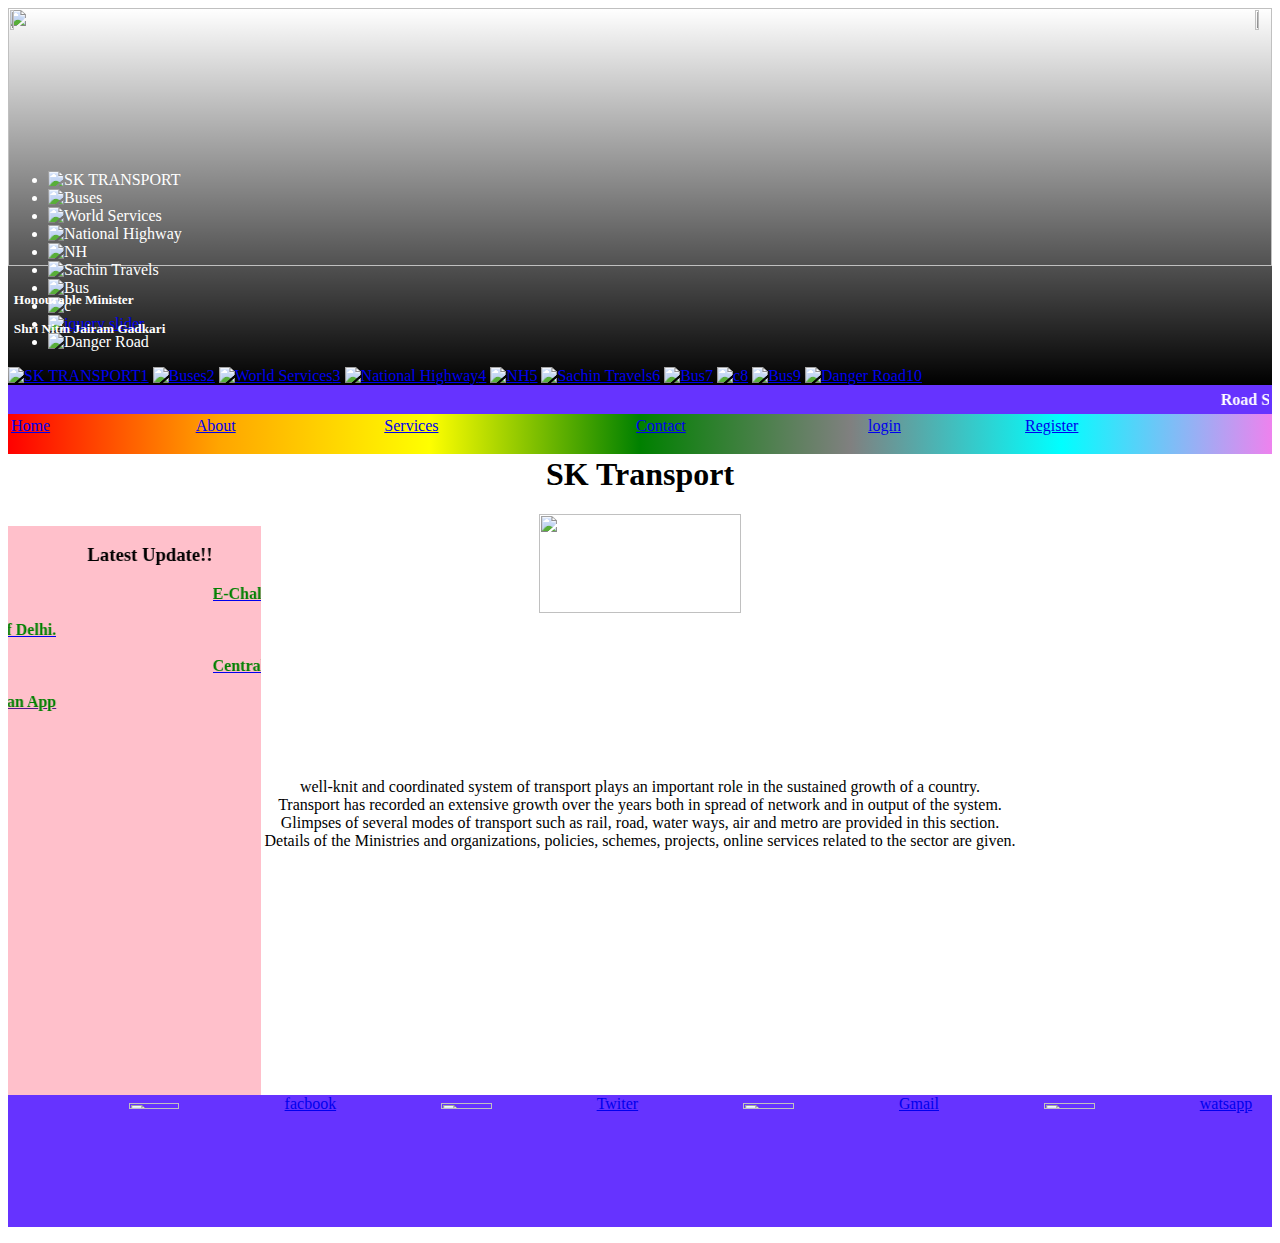
==== index.html @ 377bc9ac "initial release" ====
<HTML>
<head>
<title>SK Transport</title>

<link rel="stylesheet" href="mystyle.css">

<link rel="stylesheet" type="text/css" href="E:\Sachin Transport\slider/engine1/style.css" />
	<script type="text/javascript" src="E:\Sachin Transport\slider/engine1/jquery.js"></script>
	
	

</head>
<body>

<form>
 
  <div class="header">
  
  
  <div class="top-left"><image src="E:\Sachin Transport\image\minstert.png"width=20% height=30%></div>
  <div class="top-right"><image src="E:\Sachin Transport\image\01.png"width=30% height=20%></div>
  <div class="centered"><h5><font color="white">Honourable Minister
                                                   <p> Shri Nitin Jairam Gadkari</h5></div>
  

  <image src="E:\Sachin Transport\image\1.jpg"width=100% height=54%>
 
     
	  
	 <!-- <div class="centered"><h1><font color="red">SK Transport </h1></div>-->
	  <div class="sl">
	  <div id="wowslider-container1">
	  
	<div class="ws_images"><ul>
		<li><img src="E:\Sachin Transport\slider/data1/images/3.png" alt="SK TRANSPORT" title="SK TRANSPORT" id="wows1_0"/></li>
		<li><img src="E:\Sachin Transport\slider/data1/images/10.jpg" alt="Buses" title="Buses" id="wows1_1"/></li>
		<li><img src="E:\Sachin Transport\slider/data1/images/62.jpg" alt="World Services" title="World Services" id="wows1_2"/></li>
		<li><img src="E:\Sachin Transport\slider/data1/images/68.jpg" alt="National Highway" title="National Highway" id="wows1_3"/></li>
		<li><img src="E:\Sachin Transport\slider/data1/images/70.jpg" alt="NH " title="NH " id="wows1_4"/></li>
		<li><img src="E:\Sachin Transport\slider/data1/images/77.jpg" alt="Sachin Travels" title="Sachin Travels" id="wows1_5"/></li>
		<li><img src="E:\Sachin Transport\slider/data1/images/b.jpg" alt="Bus" title="Bus" id="wows1_6"/></li>
		<li><img src="E:\Sachin Transport\slider/data1/images/c.jpg" alt="c" title="c" id="wows1_7"/></li>
		<li><a href="http://wowslider.net"><img src="E:\Sachin Transport\slider/data1/images/e.jpg" alt="jquery slider" title="Bus" id="wows1_8"/></a></li>
		<li><img src="E:\Sachin Transport\slider/data1/images/x.jpg" alt="Danger Road" title="Danger Road" id="wows1_9"/></li>
	</ul></div>
	
	<div class="ws_bullets"><div>
		<a href="#" title="SK TRANSPORT"><span><img src="E:\Sachin Transport\slider/data1/tooltips/3.png" alt="SK TRANSPORT"/>1</span></a>
		<a href="#" title="Buses"><span><img src="E:\Sachin Transport\slider/data1/tooltips/10.jpg" alt="Buses"/>2</span></a>
		<a href="#" title="World Services"><span><img src="E:\Sachin Transport\slider/data1/tooltips/62.jpg" alt="World Services"/>3</span></a>
		<a href="#" title="National Highway"><span><img src="E:\Sachin Transport\slider/data1/tooltips/68.jpg" alt="National Highway"/>4</span></a>
		<a href="#" title="NH "><span><img src="E:\Sachin Transport\slider/data1/tooltips/70.jpg" alt="NH "/>5</span></a>
		<a href="#" title="Sachin Travels"><span><img src="E:\Sachin Transport\slider/data1/tooltips/77.jpg" alt="Sachin Travels"/>6</span></a>
		<a href="#" title="Bus"><span><img src="E:\Sachin Transport\slider/data1/tooltips/b.jpg" alt="Bus"/>7</span></a>
		<a href="#" title="c"><span><img src="E:\Sachin Transport\slider/data1/tooltips/c.jpg" alt="c"/>8</span></a>
		<a href="#" title="Bus"><span><img src="E:\Sachin Transport\slider/data1/tooltips/e.jpg" alt="Bus"/>9</span></a>
		<a href="#" title="Danger Road"><span><img src="E:\Sachin Transport\slider/data1/tooltips/x.jpg" alt="Danger Road"/>10</span></a>
	</div></div><div class="ws_script" style="position:absolute;left:-99%"><a href="http://wowslider.com">http://wowslider.com/</a> by WOWSlider.com v8.7</div>
	<div class="ws_shadow"></div>
	</div>
	  </div>
	  
	 <script type="text/javascript" src="E:\Sachin Transport\slider/engine1/wowslider.js"></script>
	<script type="text/javascript" src="E:\Sachin Transport\slider/engine1/script.js"></script>
	  

	  
	 
  </div>
  
  <div class="tb">
  <table>
  <tr><td height="25" colspan="2"><marquee behavior="scroll" class="marqueetxt"><font color="white"><b>Road Safety is life safety&nbsp&nbsp&nbsp&nbsp&nbsp&nbsp&nbsp&nbsp&nbsp&nbsp&nbsp&nbsp&nbsp&nbsp&nbsp&nbsp&nbsp&nbsp&nbsp&nbsp&nbsp&nbsp&nbsp&nbsp&nbsp&nbsp&nbsp&nbsp&nbsp&nbsp&nbsp&nbsp&nbsp&nbsp&nbsp&nbsp&nbsp&nbsp&nbsp&nbsp&nbsp&nbsp&nbsp&nbsp&nbsp&nbsp&nbsp&nbsp&nbsp&nbsp&nbsp&nbsp&nbsp&nbsp 
Keep sufficient distance from vechicle&nbsp&nbsp&nbsp&nbsp&nbsp&nbsp&nbsp&nbsp&nbsp&nbsp&nbsp&nbsp&nbsp&nbsp&nbsp&nbsp&nbsp&nbsp&nbsp&nbsp&nbsp&nbsp&nbsp&nbsp&nbsp&nbsp&nbsp&nbsp&nbsp&nbsp&nbsp&nbsp&nbsp&nbsp&nbsp&nbsp&nbsp&nbsp&nbsp&nbsp&nbsp&nbsp&nbsp&nbsp&nbsp&nbsp&nbsp&nbsp&nbsp&nbsp  
Safety is more important than speed&nbsp&nbsp&nbsp&nbsp&nbsp&nbsp&nbsp&nbsp&nbsp&nbsp&nbsp&nbsp&nbsp&nbsp&nbsp&nbsp&nbsp&nbsp&nbsp&nbsp&nbsp&nbsp&nbsp&nbsp&nbsp&nbsp&nbsp&nbsp&nbsp&nbsp&nbsp&nbsp&nbsp&nbsp&nbsp&nbsp&nbsp&nbsp&nbsp&nbsp&nbsp&nbsp&nbsp&nbsp&nbsp&nbsp&nbsp&nbsp&nbsp&nbsp 
Speed Thrills But Kills&nbsp&nbsp&nbsp&nbsp&nbsp&nbsp&nbsp&nbsp&nbsp&nbsp&nbsp&nbsp&nbsp&nbsp&nbsp&nbsp&nbsp&nbsp&nbsp&nbsp&nbsp&nbsp&nbsp&nbsp&nbsp&nbsp&nbsp&nbsp&nbsp&nbsp&nbsp&nbsp&nbsp&nbsp&nbsp&nbsp&nbsp&nbsp&nbsp&nbsp&nbsp&nbsp&nbsp&nbsp&nbsp&nbsp&nbsp&nbsp&nbsp&nbsp 
Normal speed meets every need. 
</b> 
</marquee></td>
</tr></table>
</div>
  
  <div class="menu">      
      <table class="table">
	  <tr>
	  <td><a href="#">Home</a></td>
	  <td><a href="E:\Sachin Transport\aboutus.html">About</a></td>
	  <td><a href="E:\Sachin Transport\services.html">Services</a></td>
	  <td><a href="E:\Sachin Transport\contact.html">Contact</a></td>
	  <td><a href="E:\Sachin Transport\login.html">login</a></td>
	   <td><a href="E:\Sachin Transport\registeration.html">Register</a></td>
	  </tr>
	  </table>
  
  
  </div>
     
  <div class="body">
  
                
       <center> <h1><font color="black"> SK Transport</h1></center>
 
        <center><image src="E:\Sachin Transport\image\6.png"weidth=30% height=40%>
        <p>
	    well-knit and coordinated system of transport plays an important role in the sustained growth of a country.</br>
		Transport has recorded an extensive growth over the years both in spread of network and in output of the system.</br>
		Glimpses of several modes of transport such as rail, road, water ways, air and metro are provided in this section. </br>
		Details of the Ministries and organizations, policies, schemes, projects, online services related to the sector are given.</br>
		
		</p></center>
		 
		 <div class="left">
		 <center><marquee behavior="alternate" direction="left"><h3>Latest Update!!</h3></marquee></center>
		
		 <marquee direction = "left"><a href="https://parivahan.gov.in/parivahan/en/content/implemented-e-challan-mobile-app"><font color="green">E-Challan Mobile app is implemented in 104 RTO 's in 5 States.</font></a></marquee></br></br>
		 <marquee direction = "right"><a href="https://parivahan.gov.in/parivahan/en/content/launch-online-services"><font color="green">Launch of Online services/Online fitness/LOI services by Hon'ble Transport minister, Government of NCT of Delhi.</font></a></marquee></br></br>
		 <marquee direction = "left"><a href="https://parivahan.gov.in/parivahan/en/content/web-enabled-vahan-4-soon"><font color="green">Centralized, web-enabled Vahan 4 soon to be launched in AS, BR, GA, GJ, HP, HR, KA, NL, PY, TR</font></a></marquee></br></br>
		 <marquee direction = "right"><a href=""> <font color="green">Get any Vehical Details on your smartphone Using mParivahan App</font></a></marquee></br></br>
		 
		 <a href="#"></a>
		 <a href="#"></a>

		 		 
		 </div>
		 
         
  </div>
  
  <div class="footer">    

</center>

<center>
<image src="E:\Sachin Transport\image\34.png"weidth=20% height=20%>
<a href="https://www.facebook.com/">facbook</a>
<image src="E:\Sachin Transport\image\31.png"weidth=20% height=20%>
<a href="https://twitter.com/">Twiter</a>
<image src="E:\Sachin Transport\image\33.png"weidth=20% height=20%>
<a href="https://accounts.google.com/Login">Gmail</a>
<image src="E:\Sachin Transport\image\32.jfif"weidth=20% height=20%>
<a href="https://web.whatsapp.com/%F0%9F%8C%90/en">watsapp</a>
</center>
 
    

 </div>



</form>
</body>
</HTML>
---- mystyle.css ----
.header
{
  width:100%;
  height:auto;
  background-color:purple;
  background: linear-gradient(transparent, black);
 }
 
 .menu 
 {
	 width:100%;
	 height:40px;
	 background: linear-gradient(to right, red,orange,yellow,green,gray,cyan,violet);
	
	 
 }
 
 .table
{
	width:100%;

	
}
 

.body
{
	width:100%;
    height:70%;
    background-color:white;
	margin-top:-20px;
}

.footer
{
  width:100%;
  height:15%;
 background-color: #6633FF;
 margin-top:20px;

}  
.left
{
	width:20%;
	height:100%;
	 background-color:pink;
	margin-top:-340px;
	font-weight:bold;
	
}


.centered
 {
    position: absolute;
    top: 20%;
    left: 50%;
    transform: translate(-50%, -50%);
}
.sl
{
	margin-top:-330px;
}
.tb
{
background-color:#6633FF;

}

.top-left
 {
    position: absolute;
    top: 10px;
    left: 10px;
}


.top-right {
    position: absolute;
    top: 10px;
    right: 5px;
}

.centered {
    position: absolute;
    top: 35%;
    left: 7%;
    transform: translate(-50%, -50%);
}
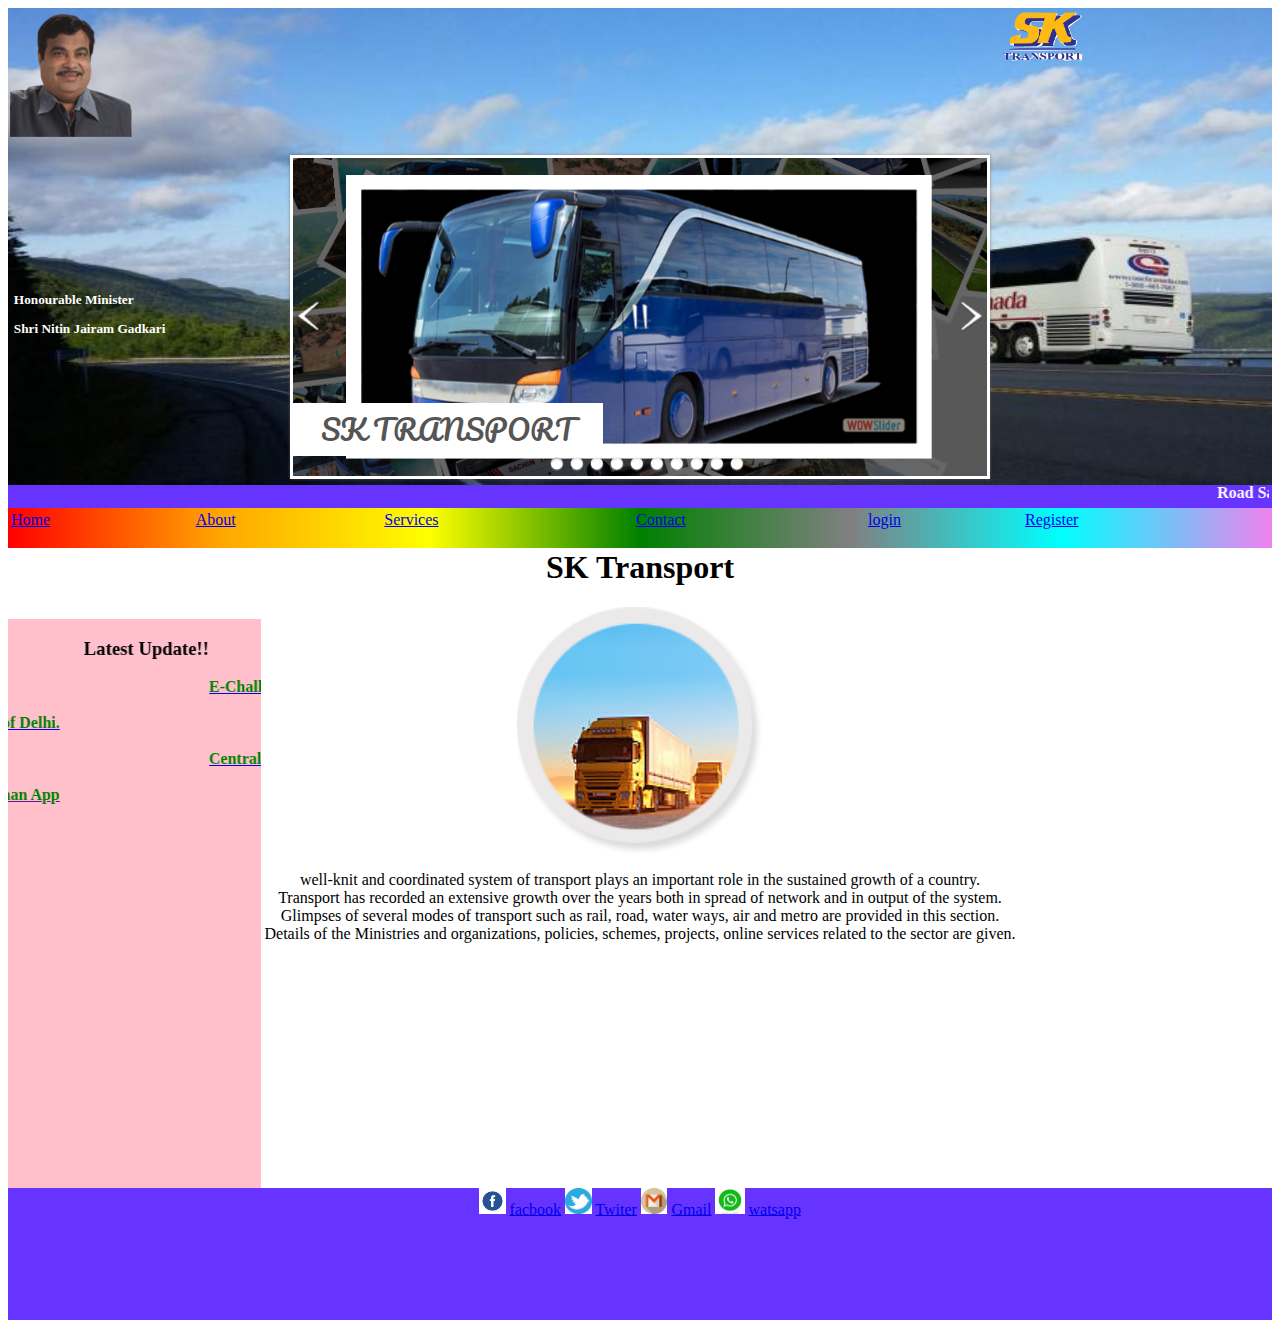
==== commit 4f0b7189: "added css to folder and fixed some bug" ====
--- a/index.html
+++ b/index.html
@@ -1,152 +1,198 @@
 <HTML>
+
 <head>
-<title>SK Transport</title>
+	<title>SK Transport</title>
 
-<link rel="stylesheet" href="mystyle.css">
+	<link rel="stylesheet" href="css/mystyle.css">
+	<link rel="stylesheet" type="text/css" href="slider/engine1/style.css"/>
+	
+	<script type="text/javascript" src="slider/engine1/jquery.js"></script>
+</head>
 
-<link rel="stylesheet" type="text/css" href="E:\Sachin Transport\slider/engine1/style.css" />
-	<script type="text/javascript" src="E:\Sachin Transport\slider/engine1/jquery.js"></script>
-	
-	
-
-</head>
 <body>
-
-<form>
- 
-  <div class="header">
-  
-  
-  <div class="top-left"><image src="E:\Sachin Transport\image\minstert.png"width=20% height=30%></div>
-  <div class="top-right"><image src="E:\Sachin Transport\image\01.png"width=30% height=20%></div>
-  <div class="centered"><h5><font color="white">Honourable Minister
-                                                   <p> Shri Nitin Jairam Gadkari</h5></div>
-  
-
-  <image src="E:\Sachin Transport\image\1.jpg"width=100% height=54%>
- 
-     
-	  
-	 <!-- <div class="centered"><h1><font color="red">SK Transport </h1></div>-->
-	  <div class="sl">
-	  <div id="wowslider-container1">
-	  
-	<div class="ws_images"><ul>
-		<li><img src="E:\Sachin Transport\slider/data1/images/3.png" alt="SK TRANSPORT" title="SK TRANSPORT" id="wows1_0"/></li>
-		<li><img src="E:\Sachin Transport\slider/data1/images/10.jpg" alt="Buses" title="Buses" id="wows1_1"/></li>
-		<li><img src="E:\Sachin Transport\slider/data1/images/62.jpg" alt="World Services" title="World Services" id="wows1_2"/></li>
-		<li><img src="E:\Sachin Transport\slider/data1/images/68.jpg" alt="National Highway" title="National Highway" id="wows1_3"/></li>
-		<li><img src="E:\Sachin Transport\slider/data1/images/70.jpg" alt="NH " title="NH " id="wows1_4"/></li>
-		<li><img src="E:\Sachin Transport\slider/data1/images/77.jpg" alt="Sachin Travels" title="Sachin Travels" id="wows1_5"/></li>
-		<li><img src="E:\Sachin Transport\slider/data1/images/b.jpg" alt="Bus" title="Bus" id="wows1_6"/></li>
-		<li><img src="E:\Sachin Transport\slider/data1/images/c.jpg" alt="c" title="c" id="wows1_7"/></li>
-		<li><a href="http://wowslider.net"><img src="E:\Sachin Transport\slider/data1/images/e.jpg" alt="jquery slider" title="Bus" id="wows1_8"/></a></li>
-		<li><img src="E:\Sachin Transport\slider/data1/images/x.jpg" alt="Danger Road" title="Danger Road" id="wows1_9"/></li>
-	</ul></div>
-	
-	<div class="ws_bullets"><div>
-		<a href="#" title="SK TRANSPORT"><span><img src="E:\Sachin Transport\slider/data1/tooltips/3.png" alt="SK TRANSPORT"/>1</span></a>
-		<a href="#" title="Buses"><span><img src="E:\Sachin Transport\slider/data1/tooltips/10.jpg" alt="Buses"/>2</span></a>
-		<a href="#" title="World Services"><span><img src="E:\Sachin Transport\slider/data1/tooltips/62.jpg" alt="World Services"/>3</span></a>
-		<a href="#" title="National Highway"><span><img src="E:\Sachin Transport\slider/data1/tooltips/68.jpg" alt="National Highway"/>4</span></a>
-		<a href="#" title="NH "><span><img src="E:\Sachin Transport\slider/data1/tooltips/70.jpg" alt="NH "/>5</span></a>
-		<a href="#" title="Sachin Travels"><span><img src="E:\Sachin Transport\slider/data1/tooltips/77.jpg" alt="Sachin Travels"/>6</span></a>
-		<a href="#" title="Bus"><span><img src="E:\Sachin Transport\slider/data1/tooltips/b.jpg" alt="Bus"/>7</span></a>
-		<a href="#" title="c"><span><img src="E:\Sachin Transport\slider/data1/tooltips/c.jpg" alt="c"/>8</span></a>
-		<a href="#" title="Bus"><span><img src="E:\Sachin Transport\slider/data1/tooltips/e.jpg" alt="Bus"/>9</span></a>
-		<a href="#" title="Danger Road"><span><img src="E:\Sachin Transport\slider/data1/tooltips/x.jpg" alt="Danger Road"/>10</span></a>
-	</div></div><div class="ws_script" style="position:absolute;left:-99%"><a href="http://wowslider.com">http://wowslider.com/</a> by WOWSlider.com v8.7</div>
-	<div class="ws_shadow"></div>
-	</div>
-	  </div>
-	  
-	 <script type="text/javascript" src="E:\Sachin Transport\slider/engine1/wowslider.js"></script>
-	<script type="text/javascript" src="E:\Sachin Transport\slider/engine1/script.js"></script>
-	  
-
-	  
-	 
-  </div>
-  
-  <div class="tb">
-  <table>
-  <tr><td height="25" colspan="2"><marquee behavior="scroll" class="marqueetxt"><font color="white"><b>Road Safety is life safety&nbsp&nbsp&nbsp&nbsp&nbsp&nbsp&nbsp&nbsp&nbsp&nbsp&nbsp&nbsp&nbsp&nbsp&nbsp&nbsp&nbsp&nbsp&nbsp&nbsp&nbsp&nbsp&nbsp&nbsp&nbsp&nbsp&nbsp&nbsp&nbsp&nbsp&nbsp&nbsp&nbsp&nbsp&nbsp&nbsp&nbsp&nbsp&nbsp&nbsp&nbsp&nbsp&nbsp&nbsp&nbsp&nbsp&nbsp&nbsp&nbsp&nbsp&nbsp&nbsp&nbsp&nbsp 
-Keep sufficient distance from vechicle&nbsp&nbsp&nbsp&nbsp&nbsp&nbsp&nbsp&nbsp&nbsp&nbsp&nbsp&nbsp&nbsp&nbsp&nbsp&nbsp&nbsp&nbsp&nbsp&nbsp&nbsp&nbsp&nbsp&nbsp&nbsp&nbsp&nbsp&nbsp&nbsp&nbsp&nbsp&nbsp&nbsp&nbsp&nbsp&nbsp&nbsp&nbsp&nbsp&nbsp&nbsp&nbsp&nbsp&nbsp&nbsp&nbsp&nbsp&nbsp&nbsp&nbsp  
-Safety is more important than speed&nbsp&nbsp&nbsp&nbsp&nbsp&nbsp&nbsp&nbsp&nbsp&nbsp&nbsp&nbsp&nbsp&nbsp&nbsp&nbsp&nbsp&nbsp&nbsp&nbsp&nbsp&nbsp&nbsp&nbsp&nbsp&nbsp&nbsp&nbsp&nbsp&nbsp&nbsp&nbsp&nbsp&nbsp&nbsp&nbsp&nbsp&nbsp&nbsp&nbsp&nbsp&nbsp&nbsp&nbsp&nbsp&nbsp&nbsp&nbsp&nbsp&nbsp 
-Speed Thrills But Kills&nbsp&nbsp&nbsp&nbsp&nbsp&nbsp&nbsp&nbsp&nbsp&nbsp&nbsp&nbsp&nbsp&nbsp&nbsp&nbsp&nbsp&nbsp&nbsp&nbsp&nbsp&nbsp&nbsp&nbsp&nbsp&nbsp&nbsp&nbsp&nbsp&nbsp&nbsp&nbsp&nbsp&nbsp&nbsp&nbsp&nbsp&nbsp&nbsp&nbsp&nbsp&nbsp&nbsp&nbsp&nbsp&nbsp&nbsp&nbsp&nbsp&nbsp 
-Normal speed meets every need. 
-</b> 
-</marquee></td>
-</tr></table>
-</div>
-  
-  <div class="menu">      
-      <table class="table">
-	  <tr>
-	  <td><a href="#">Home</a></td>
-	  <td><a href="E:\Sachin Transport\aboutus.html">About</a></td>
-	  <td><a href="E:\Sachin Transport\services.html">Services</a></td>
-	  <td><a href="E:\Sachin Transport\contact.html">Contact</a></td>
-	  <td><a href="E:\Sachin Transport\login.html">login</a></td>
-	   <td><a href="E:\Sachin Transport\registeration.html">Register</a></td>
-	  </tr>
-	  </table>
-  
-  
-  </div>
-     
-  <div class="body">
-  
-                
-       <center> <h1><font color="black"> SK Transport</h1></center>
- 
-        <center><image src="E:\Sachin Transport\image\6.png"weidth=30% height=40%>
-        <p>
-	    well-knit and coordinated system of transport plays an important role in the sustained growth of a country.</br>
-		Transport has recorded an extensive growth over the years both in spread of network and in output of the system.</br>
-		Glimpses of several modes of transport such as rail, road, water ways, air and metro are provided in this section. </br>
-		Details of the Ministries and organizations, policies, schemes, projects, online services related to the sector are given.</br>
-		
-		</p></center>
-		 
-		 <div class="left">
-		 <center><marquee behavior="alternate" direction="left"><h3>Latest Update!!</h3></marquee></center>
-		
-		 <marquee direction = "left"><a href="https://parivahan.gov.in/parivahan/en/content/implemented-e-challan-mobile-app"><font color="green">E-Challan Mobile app is implemented in 104 RTO 's in 5 States.</font></a></marquee></br></br>
-		 <marquee direction = "right"><a href="https://parivahan.gov.in/parivahan/en/content/launch-online-services"><font color="green">Launch of Online services/Online fitness/LOI services by Hon'ble Transport minister, Government of NCT of Delhi.</font></a></marquee></br></br>
-		 <marquee direction = "left"><a href="https://parivahan.gov.in/parivahan/en/content/web-enabled-vahan-4-soon"><font color="green">Centralized, web-enabled Vahan 4 soon to be launched in AS, BR, GA, GJ, HP, HR, KA, NL, PY, TR</font></a></marquee></br></br>
-		 <marquee direction = "right"><a href=""> <font color="green">Get any Vehical Details on your smartphone Using mParivahan App</font></a></marquee></br></br>
-		 
-		 <a href="#"></a>
-		 <a href="#"></a>
-
-		 		 
-		 </div>
-		 
-         
-  </div>
-  
-  <div class="footer">    
-
-</center>
-
-<center>
-<image src="E:\Sachin Transport\image\34.png"weidth=20% height=20%>
-<a href="https://www.facebook.com/">facbook</a>
-<image src="E:\Sachin Transport\image\31.png"weidth=20% height=20%>
-<a href="https://twitter.com/">Twiter</a>
-<image src="E:\Sachin Transport\image\33.png"weidth=20% height=20%>
-<a href="https://accounts.google.com/Login">Gmail</a>
-<image src="E:\Sachin Transport\image\32.jfif"weidth=20% height=20%>
-<a href="https://web.whatsapp.com/%F0%9F%8C%90/en">watsapp</a>
-</center>
- 
-    
-
- </div>
+	<form>
+		<div class="header">
+			<div class="top-left">
+				<image src="image\minstert.png" width=20% height=30%>
+			</div>
+			<div class="top-right">
+				<image src="image\01.png" width=30% height=20%>
+			</div>
+			<div class="centered">
+				<h5>
+					<font color="white">Honourable Minister
+						<p> Shri Nitin Jairam Gadkari
+				</h5>
+			</div>
 
 
+			<image src="image\1.jpg" width=100% height=54%>
 
-</form>
+				<!-- <div class="centered"><h1><font color="red">SK Transport </h1></div>-->
+				<div class="sl">
+					<div id="wowslider-container1">
+
+						<div class="ws_images">
+							<ul>
+								<li><img src="slider/data1/images/3.png" alt="SK TRANSPORT" title="SK TRANSPORT"
+										id="wows1_0" /></li>
+								<li><img src="slider/data1/images/10.jpg" alt="Buses" title="Buses" id="wows1_1" /></li>
+								<li><img src="slider/data1/images/62.jpg" alt="World Services" title="World Services"
+										id="wows1_2" /></li>
+								<li><img src="slider/data1/images/68.jpg" alt="National Highway"
+										title="National Highway" id="wows1_3" /></li>
+								<li><img src="slider/data1/images/70.jpg" alt="NH " title="NH " id="wows1_4" /></li>
+								<li><img src="slider/data1/images/77.jpg" alt="Sachin Travels" title="Sachin Travels"
+										id="wows1_5" /></li>
+								<li><img src="slider/data1/images/b.jpg" alt="Bus" title="Bus" id="wows1_6" /></li>
+								<li><img src="slider/data1/images/c.jpg" alt="c" title="c" id="wows1_7" /></li>
+								<li><a href="http://wowslider.net"><img src="slider/data1/images/e.jpg"
+											alt="jquery slider" title="Bus" id="wows1_8" /></a></li>
+								<li><img src="slider/data1/images/x.jpg" alt="Danger Road" title="Danger Road"
+										id="wows1_9" /></li>
+							</ul>
+						</div>
+
+						<div class="ws_bullets">
+							<div>
+								<a href="#" title="SK TRANSPORT"><span><img src="slider/data1/tooltips/3.png"
+											alt="SK TRANSPORT" />1</span></a>
+								<a href="#" title="Buses"><span><img src="slider/data1/tooltips/10.jpg"
+											alt="Buses" />2</span></a>
+								<a href="#" title="World Services"><span><img src="slider/data1/tooltips/62.jpg"
+											alt="World Services" />3</span></a>
+								<a href="#" title="National Highway"><span><img src="slider/data1/tooltips/68.jpg"
+											alt="National Highway" />4</span></a>
+								<a href="#" title="NH "><span><img src="slider/data1/tooltips/70.jpg"
+											alt="NH " />5</span></a>
+								<a href="#" title="Sachin Travels"><span><img src="slider/data1/tooltips/77.jpg"
+											alt="Sachin Travels" />6</span></a>
+								<a href="#" title="Bus"><span><img src="slider/data1/tooltips/b.jpg"
+											alt="Bus" />7</span></a>
+								<a href="#" title="c"><span><img src="slider/data1/tooltips/c.jpg"
+											alt="c" />8</span></a>
+								<a href="#" title="Bus"><span><img src="slider/data1/tooltips/e.jpg"
+											alt="Bus" />9</span></a>
+								<a href="#" title="Danger Road"><span><img src="slider/data1/tooltips/x.jpg"
+											alt="Danger Road" />10</span></a>
+							</div>
+						</div>
+						<div class="ws_script" style="position:absolute;left:-99%"><a
+								href="http://wowslider.com">http://wowslider.com/</a> by WOWSlider.com v8.7</div>
+						<div class="ws_shadow"></div>
+					</div>
+				</div>
+
+				<script type="text/javascript" src="slider/engine1/wowslider.js"></script>
+				<script type="text/javascript" src="slider/engine1/script.js"></script>
+		</div>
+
+		<div class="tb">
+			<table>
+				<tr>
+					<td height="25" colspan="2">
+						<marquee behavior="scroll" class="marqueetxt">
+							<font color="white"><b>Road Safety is life
+									safety&nbsp&nbsp&nbsp&nbsp&nbsp&nbsp&nbsp&nbsp&nbsp&nbsp&nbsp&nbsp&nbsp&nbsp&nbsp&nbsp&nbsp&nbsp&nbsp&nbsp&nbsp&nbsp&nbsp&nbsp&nbsp&nbsp&nbsp&nbsp&nbsp&nbsp&nbsp&nbsp&nbsp&nbsp&nbsp&nbsp&nbsp&nbsp&nbsp&nbsp&nbsp&nbsp&nbsp&nbsp&nbsp&nbsp&nbsp&nbsp&nbsp&nbsp&nbsp&nbsp&nbsp&nbsp
+									Keep sufficient distance from
+									vechicle&nbsp&nbsp&nbsp&nbsp&nbsp&nbsp&nbsp&nbsp&nbsp&nbsp&nbsp&nbsp&nbsp&nbsp&nbsp&nbsp&nbsp&nbsp&nbsp&nbsp&nbsp&nbsp&nbsp&nbsp&nbsp&nbsp&nbsp&nbsp&nbsp&nbsp&nbsp&nbsp&nbsp&nbsp&nbsp&nbsp&nbsp&nbsp&nbsp&nbsp&nbsp&nbsp&nbsp&nbsp&nbsp&nbsp&nbsp&nbsp&nbsp&nbsp
+									Safety is more important than
+									speed&nbsp&nbsp&nbsp&nbsp&nbsp&nbsp&nbsp&nbsp&nbsp&nbsp&nbsp&nbsp&nbsp&nbsp&nbsp&nbsp&nbsp&nbsp&nbsp&nbsp&nbsp&nbsp&nbsp&nbsp&nbsp&nbsp&nbsp&nbsp&nbsp&nbsp&nbsp&nbsp&nbsp&nbsp&nbsp&nbsp&nbsp&nbsp&nbsp&nbsp&nbsp&nbsp&nbsp&nbsp&nbsp&nbsp&nbsp&nbsp&nbsp&nbsp
+									Speed Thrills But
+									Kills&nbsp&nbsp&nbsp&nbsp&nbsp&nbsp&nbsp&nbsp&nbsp&nbsp&nbsp&nbsp&nbsp&nbsp&nbsp&nbsp&nbsp&nbsp&nbsp&nbsp&nbsp&nbsp&nbsp&nbsp&nbsp&nbsp&nbsp&nbsp&nbsp&nbsp&nbsp&nbsp&nbsp&nbsp&nbsp&nbsp&nbsp&nbsp&nbsp&nbsp&nbsp&nbsp&nbsp&nbsp&nbsp&nbsp&nbsp&nbsp&nbsp&nbsp
+									Normal speed meets every need.
+								</b>
+						</marquee>
+					</td>
+				</tr>
+			</table>
+		</div>
+
+		<div class="menu">
+			<table class="table">
+				<tr>
+					<td><a href="#">Home</a></td>
+					<td><a href="aboutus.html">About</a></td>
+					<td><a href="services.html">Services</a></td>
+					<td><a href="contact.html">Contact</a></td>
+					<td><a href="login.html">login</a></td>
+					<td><a href="registeration.html">Register</a></td>
+				</tr>
+			</table>
+		</div>
+
+		<div class="body">
+			<center>
+				<h1>
+					<font color="black"> SK Transport
+				</h1>
+			</center>
+
+			<center>
+				<image src="image\6.png" weidth=30% height=40%>
+					<p>
+						well-knit and coordinated system of transport plays an important role in the sustained growth of
+						a country.</br>
+						Transport has recorded an extensive growth over the years both in spread of network and in
+						output of the system.</br>
+						Glimpses of several modes of transport such as rail, road, water ways, air and metro are
+						provided in this section. </br>
+						Details of the Ministries and organizations, policies, schemes, projects, online services
+						related to the sector are given.</br>
+
+					</p>
+			</center>
+
+			<div class="left">
+				<center>
+					<marquee behavior="alternate" direction="left">
+						<h3>Latest Update!!</h3>
+					</marquee>
+				</center>
+
+				<marquee direction="left"><a
+						href="https://parivahan.gov.in/parivahan/en/content/implemented-e-challan-mobile-app">
+						<font color="green">E-Challan Mobile app is implemented in 104 RTO 's in 5 States.</font>
+					</a></marquee></br></br>
+				<marquee direction="right"><a
+						href="https://parivahan.gov.in/parivahan/en/content/launch-online-services">
+						<font color="green">Launch of Online services/Online fitness/LOI services by Hon'ble Transport
+							minister, Government of NCT of Delhi.</font>
+					</a></marquee></br></br>
+				<marquee direction="left"><a
+						href="https://parivahan.gov.in/parivahan/en/content/web-enabled-vahan-4-soon">
+						<font color="green">Centralized, web-enabled Vahan 4 soon to be launched in AS, BR, GA, GJ, HP,
+							HR, KA, NL, PY, TR</font>
+					</a></marquee></br></br>
+				<marquee direction="right"><a href="">
+						<font color="green">Get any Vehical Details on your smartphone Using mParivahan App</font>
+					</a></marquee></br></br>
+
+				<a href="#"></a>
+				<a href="#"></a>
+
+
+			</div>
+
+
+		</div>
+
+		<div class="footer">
+
+			</center>
+
+			<center>
+				<image src="image\34.png" weidth=20% height=20%>
+					<a href="https://www.facebook.com/">facbook</a>
+					<image src="image\31.png" weidth=20% height=20%>
+						<a href="https://twitter.com/">Twiter</a>
+						<image src="image\33.png" weidth=20% height=20%>
+							<a href="https://accounts.google.com/Login">Gmail</a>
+							<image src="image\32.jfif" weidth=20% height=20%>
+								<a href="https://web.whatsapp.com/%F0%9F%8C%90/en">watsapp</a>
+			</center>
+		</div>
+	</form>
 </body>
+
 </HTML>--- a/css/mystyle.css
+++ b/css/mystyle.css
@@ -0,0 +1,92 @@
+
+
+.header
+{
+  width:100%;
+  height:auto;
+  background-color:purple;
+  background: linear-gradient(transparent, black);
+ }
+ 
+ .menu 
+ {
+	 width:100%;
+	 height:40px;
+	 background: linear-gradient(to right, red,orange,yellow,green,gray,cyan,violet);
+	
+	 
+ }
+ 
+ .table
+{
+	width:100%;
+
+	
+}
+ 
+
+.body
+{
+	width:100%;
+    height:70%;
+    background-color:white;
+	margin-top:-20px;
+}
+
+.footer
+{
+  width:100%;
+  height:15%;
+ background-color: #6633FF;
+ margin-top:20px;
+
+}  
+.left
+{
+	width:20%;
+	height:100%;
+	 background-color:pink;
+	margin-top:-340px;
+	font-weight:bold;
+	
+}
+
+
+.centered
+ {
+    position: absolute;
+    top: 20%;
+    left: 50%;
+    transform: translate(-50%, -50%);
+}
+.sl
+{
+	margin-top:-330px;
+}
+.tb
+{
+background-color:#6633FF;
+
+}
+
+.top-left
+ {
+    position: absolute;
+    top: 10px;
+    left: 10px;
+}
+
+
+.top-right {
+    position: absolute;
+    top: 10px;
+    right: 5px;
+}
+
+.centered {
+    position: absolute;
+    top: 35%;
+    left: 7%;
+    transform: translate(-50%, -50%);
+}
+
--- a/slider/engine1/style.css
+++ b/slider/engine1/style.css
@@ -0,0 +1,368 @@
+/*
+ *	generated by WOW Slider 8.7
+ *	template Tick
+ */
+@import url(https://fonts.googleapis.com/css?family=Pacifico);
+#wowslider-container1 { 
+	display: table;
+	zoom: 1; 
+	position: relative;
+	width: 100%;
+	max-width: 700px;
+	max-height:320px;
+	margin:0px auto 0px;
+	z-index:90;
+	text-align:left; /* reset align=center */
+	font-size: 10px;
+	text-shadow: none; /* fix some user styles */
+
+	/* reset box-sizing (to boostrap friendly) */
+	-webkit-box-sizing: content-box;
+	-moz-box-sizing: content-box;
+	box-sizing: content-box; 
+}
+* html #wowslider-container1{ width:700px }
+#wowslider-container1 .ws_images ul{
+	position:relative;
+	width: 10000%; 
+	height:100%;
+	left:0;
+	list-style:none;
+	margin:0;
+	padding:0;
+	border-spacing:0;
+	overflow: visible;
+	/*table-layout:fixed;*/
+}
+#wowslider-container1 .ws_images ul li{
+	position: relative;
+	width:1%;
+	height:100%;
+	line-height:0; /*opera*/
+	overflow: hidden;
+	float:left;
+	/*font-size:0;*/
+	padding:0 0 0 0 !important;
+	margin:0 0 0 0 !important;
+}
+
+#wowslider-container1 .ws_images{
+	position: relative;
+	left:0;
+	top:0;
+	height:100%;
+	max-height:320px;
+	max-width: 700px;
+	vertical-align: top;
+	border:3px solid #FFFFFF;
+	overflow: hidden;
+}
+#wowslider-container1 .ws_images ul a{
+	width:100%;
+	height:100%;
+	max-height:320px;
+	display:block;
+	color:transparent;
+}
+#wowslider-container1 img{
+	max-width: none !important;
+}
+#wowslider-container1 .ws_images .ws_list img,
+#wowslider-container1 .ws_images > div > img{
+	width:100%;
+	border:none 0;
+	max-width: none;
+	padding:0;
+	margin:0;
+}
+#wowslider-container1 .ws_images > div > img {
+	max-height:320px;
+}
+
+#wowslider-container1 .ws_images iframe {
+	position: absolute;
+	z-index: -1;
+}
+
+#wowslider-container1 .ws-title > div {
+	display: inline-block !important;
+}
+
+#wowslider-container1 a{ 
+	text-decoration: none; 
+	outline: none; 
+	border: none; 
+}
+
+#wowslider-container1  .ws_bullets { 
+	float: left;
+	position:absolute;
+	z-index:70;
+}
+#wowslider-container1  .ws_bullets div{
+	position:relative;
+	float:left;
+	font-size: 0px;
+}
+/* compatibility with Joomla styles */
+#wowslider-container1  .ws_bullets a {
+	line-height: 0;
+}
+
+#wowslider-container1  .ws_script{
+	display:none;
+}
+#wowslider-container1 sound, 
+#wowslider-container1 object{
+	position:absolute;
+}
+
+/* prevent some of users reset styles */
+#wowslider-container1 .ws_effect {
+	position: static;
+	width: 100%;
+	height: 100%;
+}
+
+#wowslider-container1 .ws_photoItem {
+	border: 2em solid #fff;
+	margin-left: -2em;
+	margin-top: -2em;
+}
+#wowslider-container1 .ws_cube_side {
+	background: #A6A5A9;
+}
+
+
+#wowslider-container1.ws_gestures {
+	cursor: -webkit-grab;
+	cursor: -moz-grab;
+	cursor: url("[data-uri]"), move;
+}
+#wowslider-container1.ws_gestures.ws_grabbing {
+	cursor: -webkit-grabbing;
+	cursor: -moz-grabbing;
+	cursor: url("[data-uri]"), move;
+}
+
+/* hide controls when video start play */
+#wowslider-container1.ws_video_playing .ws_bullets,
+#wowslider-container1.ws_video_playing .ws_fullscreen,
+#wowslider-container1.ws_video_playing .ws_next,
+#wowslider-container1.ws_video_playing .ws_prev {
+	display: none;
+}
+
+
+/* youtube/vimeo buttons */
+#wowslider-container1 .ws_video_btn {
+	position: absolute;
+	display: none;
+	cursor: pointer;
+	top: 0;
+	left: 0;
+	width: 100%;
+	height: 100%;
+	z-index: 55;
+}
+#wowslider-container1 .ws_video_btn.ws_youtube,
+#wowslider-container1 .ws_video_btn.ws_vimeo {
+	display: block;
+}
+#wowslider-container1 .ws_video_btn div {
+	position: absolute;
+	background-image: url(./playvideo.png);
+	background-size: 200%;
+	top: 50%;
+	left: 50%;
+	width: 7em;
+	height: 5em;
+	margin-left: -3.5em;
+	margin-top: -2.5em;
+}
+#wowslider-container1 .ws_video_btn.ws_youtube div {
+	background-position: 0 0;
+}
+#wowslider-container1 .ws_video_btn.ws_youtube:hover div {
+	background-position: 100% 0;
+}
+#wowslider-container1 .ws_video_btn.ws_vimeo div {
+	background-position: 0 100%;
+}
+#wowslider-container1 .ws_video_btn.ws_vimeo:hover div {
+	background-position: 100% 100%;
+}
+
+#wowslider-container1 .ws_playpause.ws_hide {
+	display: none !important;
+}
+
+#wowslider-container1  .ws_bullets { 
+	padding: 4px; 
+}
+#wowslider-container1 .ws_bullets a { 
+	width:15px;
+	height:15px;
+	background: url(./bullet.png) left top;
+	float: left; 
+	text-indent: -4000px; 
+	position:relative;
+	margin-left:5px;
+	color:transparent;
+}
+#wowslider-container1 .ws_bullets a:hover, #wowslider-container1 .ws_bullets a.ws_selbull{
+	background-position: 0 100%;
+}
+#wowslider-container1 a.ws_next, #wowslider-container1 a.ws_prev {
+	position:absolute;
+	top:50%;
+	margin-top:-1.6em;
+	z-index:60;
+	width: 2.4em;	
+	height: 3.2em;
+	background-image: url(./arrows.png);
+	background-size:200%;
+}
+#wowslider-container1 a.ws_next{
+	background-position: 100% 0;
+	right:3px;
+}
+#wowslider-container1 a.ws_prev {
+	background-position: 0 0; 
+	left:3px;
+}
+
+/*playpause*/
+#wowslider-container1 .ws_playpause {
+    width: 2.4em;
+    height: 3.2em;
+    position: absolute;
+    top: 50%;
+    left: 50%;
+    margin-left: -1.2em;
+    margin-top: -1.6em;
+    z-index: 59;
+	background-size:100%;
+}
+
+#wowslider-container1 .ws_pause {
+    background-image: url(./pause.png);
+}
+
+#wowslider-container1 .ws_play {
+    background-image: url(./play.png);
+}
+
+#wowslider-container1 .ws_pause:hover, #wowslider-container1 .ws_play:hover {
+    background-position: 100% 100% !important;
+}/* bottom center */
+#wowslider-container1  .ws_bullets {
+    bottom: 0px;
+	left:50%;
+}
+#wowslider-container1  .ws_bullets div{
+	left:-50%;
+}
+#wowslider-container1 .ws-title{
+	position:absolute;
+	display:block;
+	font: 2.8em 'Pacifico', cursive;
+	bottom: 0.7em;
+	left: 0;
+	margin-right: 0.4em; 
+	color:#555555;
+	z-index: 50;
+	line-height: 0.5em;
+	text-shadow: none;
+	font-weight: normal;
+}
+#wowslider-container1 .ws-title div,#wowslider-container1 .ws-title span{
+	display:inline-block;
+	padding:0.7em 1em;
+	background:#FFFFFF;
+}
+#wowslider-container1 .ws-title div{
+	display:block;
+	margin-top:0.5em;
+	font-size: 0.714em;
+	line-height: 0.8em;
+	text-shadow: none;
+}#wowslider-container1 .ws_images > ul{
+	animation: wsBasic 54s infinite;
+	-moz-animation: wsBasic 54s infinite;
+	-webkit-animation: wsBasic 54s infinite;
+}
+@keyframes wsBasic{0%{left:-0%} 6.3%{left:-0%} 10%{left:-100%} 16.3%{left:-100%} 20%{left:-200%} 26.3%{left:-200%} 30%{left:-300%} 36.3%{left:-300%} 40%{left:-400%} 46.3%{left:-400%} 50%{left:-500%} 56.3%{left:-500%} 60%{left:-600%} 66.3%{left:-600%} 70%{left:-700%} 76.3%{left:-700%} 80%{left:-800%} 86.3%{left:-800%} 90%{left:-900%} 96.3%{left:-900%} }
+@-moz-keyframes wsBasic{0%{left:-0%} 6.3%{left:-0%} 10%{left:-100%} 16.3%{left:-100%} 20%{left:-200%} 26.3%{left:-200%} 30%{left:-300%} 36.3%{left:-300%} 40%{left:-400%} 46.3%{left:-400%} 50%{left:-500%} 56.3%{left:-500%} 60%{left:-600%} 66.3%{left:-600%} 70%{left:-700%} 76.3%{left:-700%} 80%{left:-800%} 86.3%{left:-800%} 90%{left:-900%} 96.3%{left:-900%} }
+@-webkit-keyframes wsBasic{0%{left:-0%} 6.3%{left:-0%} 10%{left:-100%} 16.3%{left:-100%} 20%{left:-200%} 26.3%{left:-200%} 30%{left:-300%} 36.3%{left:-300%} 40%{left:-400%} 46.3%{left:-400%} 50%{left:-500%} 56.3%{left:-500%} 60%{left:-600%} 66.3%{left:-600%} 70%{left:-700%} 76.3%{left:-700%} 80%{left:-800%} 86.3%{left:-800%} 90%{left:-900%} 96.3%{left:-900%} }
+
+#wowslider-container1 .ws_images {
+    box-shadow: 0px 0px 3px rgba(100, 100, 100, 0.7);	
+    -moz-box-shadow: 0px 0px 3px rgba(100, 100, 100, 0.7);
+    -webkit-box-shadow: 0px 0px 3px rgba(100, 100, 100, 0.7); 
+}
+#wowslider-container1 .ws_bullets  a img{
+	text-indent:0;
+	display:block;
+	bottom:20px;
+	left:-53px;
+	visibility:hidden;
+	position:absolute;
+    border: 4px solid #FFFFFF;
+    box-shadow: 0px 0px 3px rgba(100, 100, 100, 0.7);	
+    -moz-box-shadow: 0px 0px 3px rgba(100, 100, 100, 0.7);
+    -webkit-box-shadow: 0px 0px 3px rgba(100, 100, 100, 0.7);	
+	max-width:none;
+}
+#wowslider-container1 .ws_bullets a:hover img{
+	visibility:visible;
+}
+
+#wowslider-container1 .ws_bulframe div div{
+	height:48px;
+	overflow:visible;
+	position:relative;
+}
+#wowslider-container1 .ws_bulframe div {
+	left:0;
+	overflow:hidden;
+	position:relative;
+	width:105px;
+	background-color:#FFFFFF;
+}
+#wowslider-container1  .ws_bullets .ws_bulframe{
+	display:none;
+	bottom:20px;
+	overflow:visible;
+	position:absolute;
+	cursor:pointer;
+    border: 4px solid #ffffff;
+    box-shadow: 0px 0px 3px rgba(100, 100, 100, 0.7);	
+    -moz-box-shadow: 0px 0px 3px rgba(100, 100, 100, 0.7);
+    -webkit-box-shadow: 0px 0px 3px rgba(100, 100, 100, 0.7);
+}
+#wowslider-container1 .ws_bulframe span{
+	display:block;
+	position:absolute;
+	bottom:-12px;
+	margin-left:-4px;
+	left:53px;
+	background:url(./triangle.png);
+	width:15px;
+	height:8px;
+}#wowslider-container1 .ws_bulframe div div{
+	height: auto;
+}
+
+@media all and (max-width:760px) {
+	#wowslider-container1 .ws_fullscreen {
+		display: block;
+	}
+}
+@media all and (max-width:400px){
+	#wowslider-container1 .ws_controls,
+	#wowslider-container1 .ws_bullets,
+	#wowslider-container1 .ws_thumbs{
+		display: none
+	}
+}